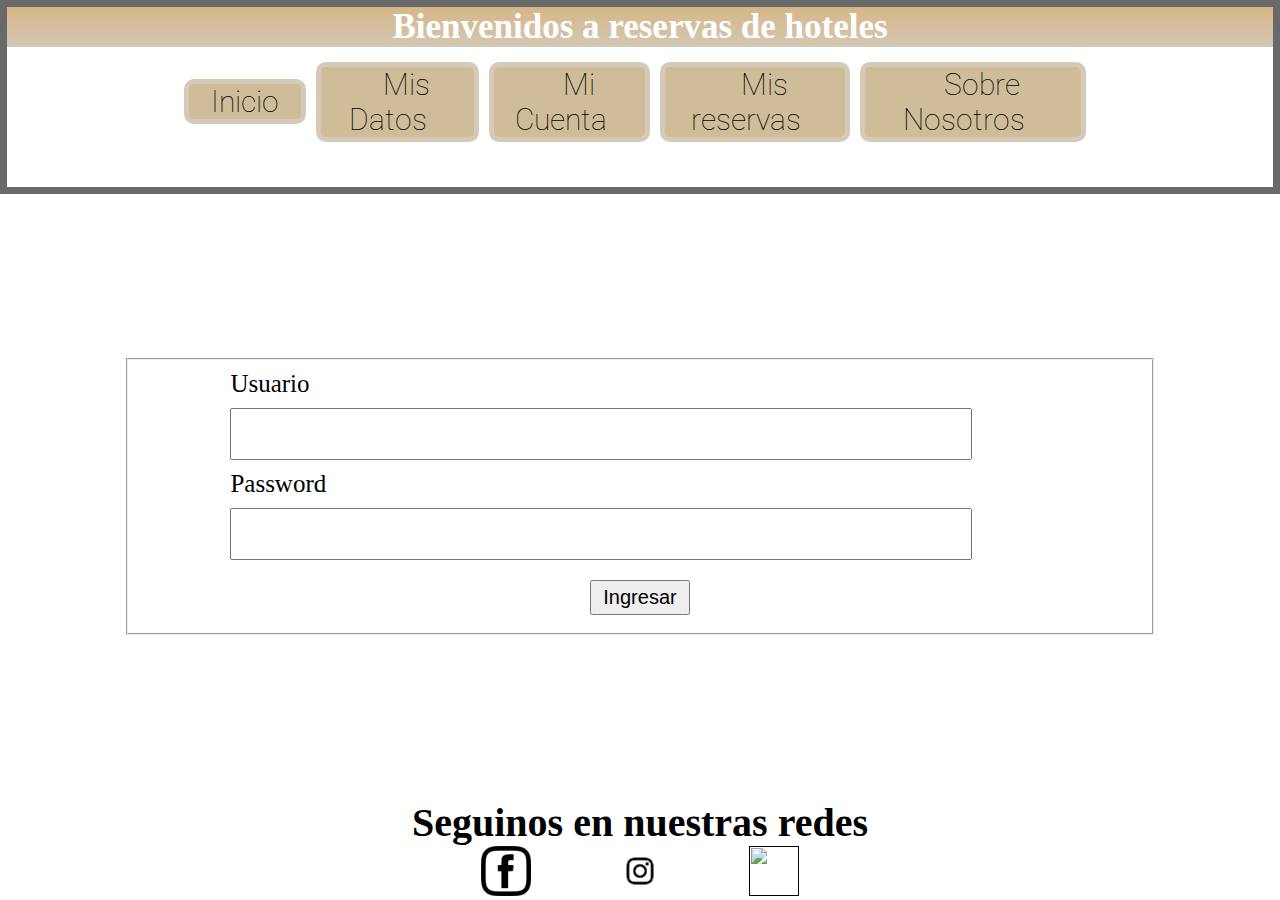
==== pages/micuenta.html @ 850cf3e6 "se agrega el proyecto" ====
<!DOCTYPE html>
<html>

<head>
	<meta charset="UTF-8">
	<meta http-equiv="X-UA-Compatible" content="IE=edge">
	<meta name="viewport" content="width=device-width, initial-scale=1.0">
	<title>Reservas de hoteles</title>
	<link rel="stylesheet" type="text/css" href="../styles/estilo.css">
	<link rel="preconnect" href="https://fonts.googleapis.com">
	<link rel="preconnect" href="https://fonts.gstatic.com" crossorigin>
	<link
		href="https://fonts.googleapis.com/css2?family=Roboto:ital,wght@0,100;0,300;0,400;0,500;0,700;0,900;1,100;1,300;1,400;1,500;1,700;1,900&display=swap"
		rel="stylesheet">
</head>

<body>

	<div class="contMiCuenta">
		<header>
			<div class="h1header"><h1 class="titulo">Bienvenidos a reservas de hoteles</h1></div>

			<nav>
				<ul>
					<li><a href="../index.html">Inicio</a></li>
					<li><a href="misdatos.html">Mis Datos</a></li>
					<li><a href="micuenta.html">Mi Cuenta</a></li>
					<li><a href="misreservas.html">Mis reservas</a></li>
					<li><a href="sobrenosotros.html">Sobre Nosotros</a></li>

				</ul>
			</nav>
		</header>

		<fieldset>
			<div class="usuario"><label>Usuario</label><input type="name" name="usuario"></div>
			<div class="password"><label>Password</label><input type="password" name="password"></div>
			<button>Ingresar</button>
		</fieldset>

		<footer>

			<h2><b>Seguinos en nuestras redes<br></h2>


			<div class="logosredes">
				<a href=""><img src="../images/logos/Facebook.png" width="50" height="50"></a>
				<a href=""><img src="../images/logos/Instagram.jpg" width="50" height="50"></a>
				<a href=""><img src="../images/logos/YouTube.png" width="50" height="50"></a>
			</div>


		</footer>
	</div>


</body>


</html>
---- styles/estilo.css ----
.titulo {

	color: white;
	text-align: center;
	font-size: 45px;
	background-image: linear-gradient(rgb(214, 182, 136), rgb(211, 200, 180));
	margin: 0px;
	font-family: georgia;
}

a {
	color: rgb(0, 0, 0);
	text-decoration: none;
}


a:hover {

	color: rgb(255, 255, 255);
}



nav {
	background-color: white;
	text-align: center;
	border: 5px solid
}

nav ul {

	list-style: none;
	display: inline-block;
	padding: 20px;
	margin-top: 10px;
	/*background-color: rgb(92, 92, 92);*/


}

nav ul li {

	float: left;
	border: rgb(215, 201, 183) 5px solid;
	background-color: rgb(207, 188, 152);
	margin-right: 10px;
	padding: 0 4px;
	border-radius: 10px;
	transition: 1s;

}

nav ul li:hover {

	transform: scale(1.3);

}

nav ul li a {
	font-family: 'Roboto', sans-serif;
	color: rgb(0, 0, 0);
	font-size: 30px;
	padding: 18px;
	font-weight: 100;
}

h2 {

	text-align: center;
	font-size: 40px;

}

button {

	font-size: 20px;

}

.logosredes {
	text-align: center;
}

.logosredes img {

	position: relative;
}

.logosredes a {
	margin: 0 40px;
}

.centerbody {
	text-align: center;
}

.tabla {
	display: inline-block;
	text-align: center;


}

.nuestra_pagina {
	text-align: center;
}

.destacados img {

	padding: 10px;
	transition: all .5s;
	filter: grayscale(100%);

}

.destacados img:hover {

	filter: grayscale(0);
	transform: scale(1.2);

}

* {
	margin: 0;
	padding: 0;
}

.contenedorGrid {
	display: grid;
	grid-template-areas:
		"header header"
		"nuestraPagina tabla"
		"hotelesDestacados hotelesDestacados"
		"footer footer";
	grid-template-columns: 1fr 1fr;
	grid-template-rows: 0.4fr 1fr 1fr 0.3fr;
	width: 100vw;
	height: 100vh;
}

header {
	grid-area: header;
	display: flex;
	flex-direction: column;
	align-items: center;
	justify-content: space-between;
	color: #FFF;
	border: 7px solid rgb(105, 105, 105);
}

.h1header {
	width: 100%;
	text-align: center;
	background-color: rgb(175, 67, 43);
}

.h1header h1 {
	font-size: 35px;
	font-family: georgia;
}

nav {
	width: 90%;
	height: 100%;
	display: flex;
	justify-content: center;
}

nav ul {
	list-style: none;
	width: 80%;
	height: 30%;
	display: flex;
	justify-content: space-between;
	align-items: center;

}

li a {
	color: #FFF;
	text-decoration: none;
	font-family: 'Roboto', sans-serif;
	font-size: 24px;
	font-weight: 100;

}

li a:hover {
	color: white;

}

.contNuestraPagina {
	padding: 0 5%;
	grid-area: nuestraPagina;
	display: flex;
	flex-direction: column;
	justify-content: center;
	align-items: center;
}

.tabla {
	grid-area: tabla;
	display: flex;
	justify-content: center;
	align-items: center;
	padding: 0 5%;
}

.hotelesDestacados {
	grid-area: hotelesDestacados;
	display: flex;
	flex-direction: column;
	justify-content: center;
	align-items: center;
	background-color: rgb(32, 32, 32);
	color: #FFF;
}

.destacados {
	display: flex;
	width: 100%;
	justify-content: space-evenly;
	align-self: center;
	margin-top: 20px;
}

footer {
	grid-area: footer;
	display: flex;
	width: 100%;
	flex-direction: column;
	justify-content: space-evenly;
	align-items: center;
}

/* INICIO ESTILOS MIS DATOS */

.contMisDatos {
	display: grid;
	width: 100vw;
	height: 100vh;
	grid-template-areas:
		"header"
		"datosPersonales"
		"footer";
	grid-template-columns: 1fr;
	grid-template-rows: 0.4fr 2fr 0.3fr;
}

.datosPersonales {
	grid-area: datosPersonales;
	width: 80%;
	justify-self: center;
}

.datosPersonales form fieldset {
	width: 100%;
}

/* FIN ESTILOS MIS DATOS */

/* INICIO ESTILOS MI CUENTA */

.contMiCuenta {
	display: grid;
	width: 100vw;
	height: 100vh;
	grid-template-areas:
		"header"
		"cuenta"
		"footer";
	grid-template-columns: 1fr;
	grid-template-rows: 0.4fr 2fr 0.3fr;
}

fieldset {
	align-self: center;
	justify-self: center;
	display: flex;
	flex-direction: column;
	width: 80%;
	height: 45%;
	align-items: center;
}

fieldset div {
	height: 100px;
	width: 80%;
	display: flex;
	flex-direction: column;
	justify-content: center;

}

fieldset div label {
	font-size: 25px;
	margin: 10px 0;
}

fieldset div input {
	height: 80%;
	width: 90%;
}

fieldset button {
	height: 35px;
	width: 100px;
	margin-top: 20px;
}


/* FIN ESTILOS MI CUENTA */

/* INICIO ESTILOS MIS RESERVAS */

.contMisReservas {
	display: grid;
	width: 100vw;
	height: 100vh;
	grid-template-areas:
		"header"
		"reservas"
		"footer";
	grid-template-columns: 1fr;
	grid-template-rows: 0.4fr 2fr 0.3fr;
}

.reservas {
	grid-area: reservas;
	width: 100%;
	height: 100%;
	display: flex;
	flex-direction: column;
	justify-content: space-evenly;
	align-items: center;
}

/* FIN ESTILOS MIS RESERVAS */

/* INICIO ESTILOS SOBRE NOSOTROS */

.contSobreNosotros {
	display: grid;
	width: 100vw;
	height: 100vh;
	grid-template-areas:
		"header"
		"sobreNosotros"
		"footer";
	grid-template-columns: 1fr;
	grid-template-rows: 0.4fr 2fr 0.3fr;
}

.sobreNosotros {
	grid-area: sobreNosotros;
	width: 100%;
	height: 100%;
	display: flex;
	flex-direction: column;
	justify-content: center;
	align-items: center;
}

input {

	transition: 2s;

}

input:invalid {

	border: 2px solid red;

}



/* FIN ESTILOS SOBRE NOSOTROS */
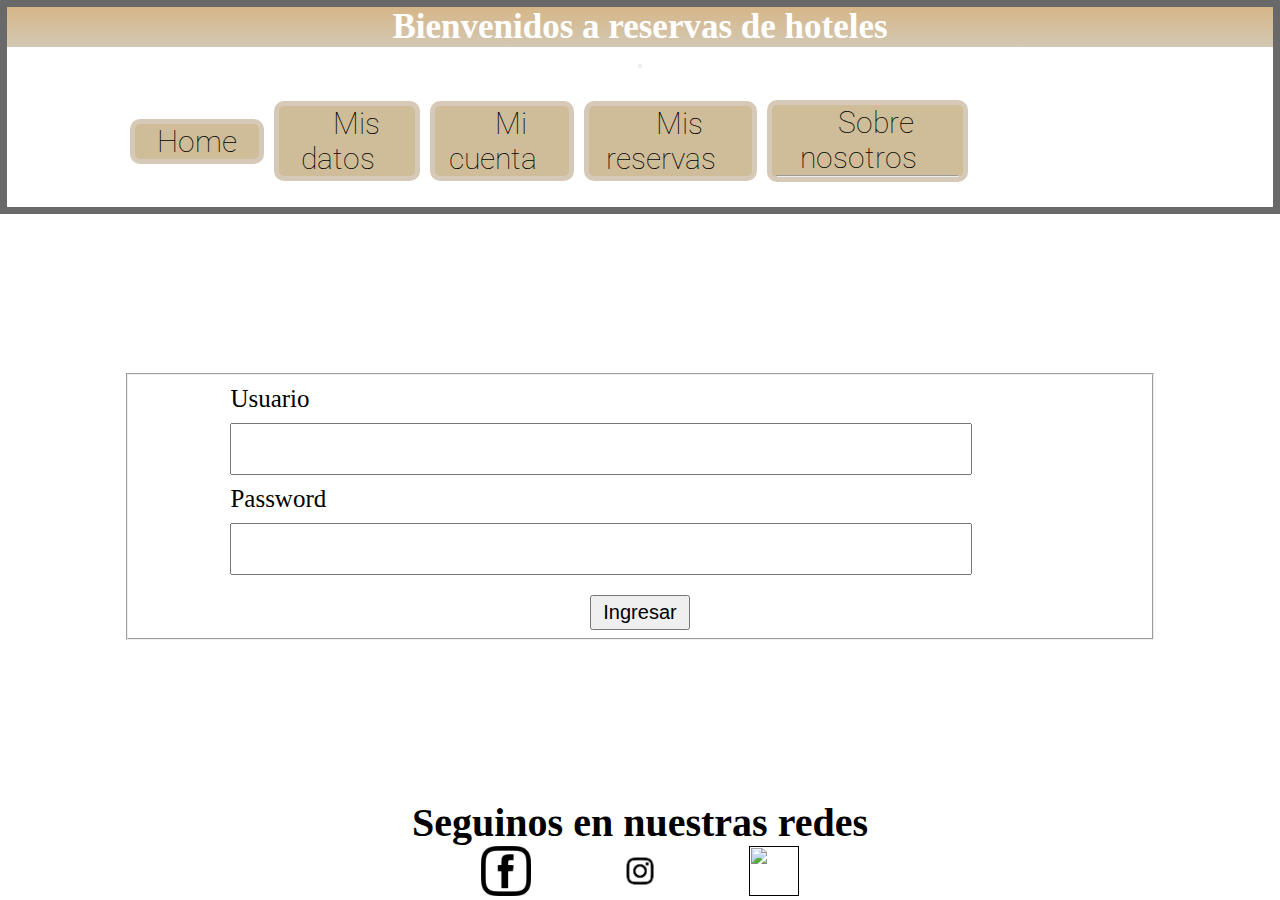
==== commit 0231c02e: "first commit" ====
--- a/pages/micuenta.html
+++ b/pages/micuenta.html
@@ -20,15 +20,35 @@
 		<header>
 			<div class="h1header"><h1 class="titulo">Bienvenidos a reservas de hoteles</h1></div>
 
-			<nav>
-				<ul>
-					<li><a href="../index.html">Inicio</a></li>
-					<li><a href="misdatos.html">Mis Datos</a></li>
-					<li><a href="micuenta.html">Mi Cuenta</a></li>
-					<li><a href="misreservas.html">Mis reservas</a></li>
-					<li><a href="sobrenosotros.html">Sobre Nosotros</a></li>
-
-				</ul>
+			<nav class="navbar navbar-expand-lg bg-light">
+				<div class="container">
+					<button class="navbar-toggler" type="button" data-bs-toggle="collapse"
+						data-bs-target="#navbarSupportedContent" aria-controls="navbarSupportedContent"
+						aria-expanded="false" aria-label="Toggle navigation">
+						<span class="navbar-toggler-icon"></span>
+					</button>
+					<div class="collapse navbar-collapse" id="navbarSupportedContent">
+						<ul class="navbar-nav me-auto mb-2 mb-lg-0">
+							<li class="nav-item">
+							<a href="../index.html" class="nav-link active" aria-current="page" href="#">Home</a>
+							</li>
+							
+							<li class="nav-item">
+								<a href="../pages/misdatos.html" class="nav-link" href="#">Mis datos</a>
+							</li>
+							<li class="nav-item">
+								<a href="../pages/micuenta.html" class="nav-link" href="#">Mi cuenta</a>
+							</li><li class="nav-item">
+								<a href="../pages/misreservas.html" class="nav-link" href="#">Mis reservas</a>
+							</li><li class="nav-item">
+								<a class="nav-link" href="../pages/sobrenosotros.html">Sobre nosotros</a>							
+							<hr class="dropdown-divider">
+							</li>
+						</ul>
+						</li>
+						</ul>
+					</div>
+				</div>
 			</nav>
 		</header>
 
@@ -53,7 +73,9 @@
 		</footer>
 	</div>
 
-
+	<script src="https://cdn.jsdelivr.net/npm/bootstrap@5.2.0-beta1/dist/js/bootstrap.bundle.min.js"
+	integrity="sha384-pprn3073KE6tl6bjs2QrFaJGz5/SUsLqktiwsUTF55Jfv3qYSDhgCecCxMW52nD2"
+	crossorigin="anonymous"></script>
 </body>
 
 
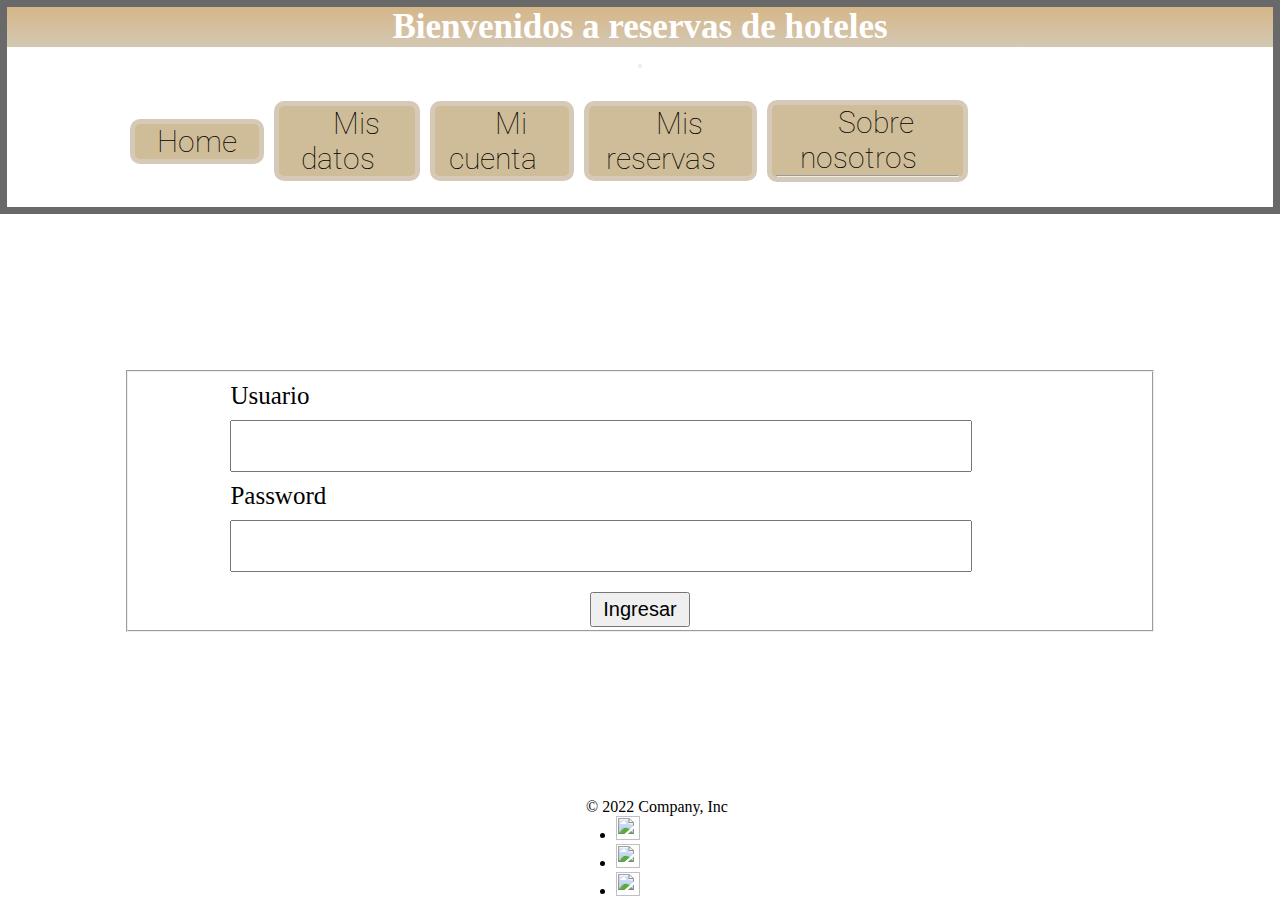
==== commit 92ce8d83: "se agrega al proyecto" ====
--- a/pages/micuenta.html
+++ b/pages/micuenta.html
@@ -58,19 +58,20 @@
 			<button>Ingresar</button>
 		</fieldset>
 
-		<footer>
-
-			<h2><b>Seguinos en nuestras redes<br></h2>
-
-
-			<div class="logosredes">
-				<a href=""><img src="../images/logos/Facebook.png" width="50" height="50"></a>
-				<a href=""><img src="../images/logos/Instagram.jpg" width="50" height="50"></a>
-				<a href=""><img src="../images/logos/YouTube.png" width="50" height="50"></a>
+		<footer class="d-flex flex-wrap justify-content-between align-items-center py-3 my-4 border-top">
+			<div class="col-md-4 d-flex align-items-center">
+			  <a href="/" class="mb-3 me-2 mb-md-0 text-muted text-decoration-none lh-1">
+				<svg class="bi" width="30" height="24"><use xlink:href="#bootstrap"></use></svg>
+			  </a>
+			  <span class="mb-3 mb-md-0 text-muted">© 2022 Company, Inc</span>
 			</div>
-
-
-		</footer>
+		
+			<ul class="nav col-md-4 justify-content-end list-unstyled d-flex">
+			  <li class="ms-3"><img src="../images/logos/facebook.png" width="24" height="24"><svg class="bi" width="24" height="24"><use xlink:href="#"></use></svg></a></li>
+			  <li class="ms-3"><img src="../images/logos/instagram.jpg" width="24" height="24"><svg class="bi" width="24" height="24"><use xlink:href="#"></use></svg></a></li>
+			  <li class="ms-3"><img src="../images/logos/youtube.png" width="24" height="24"><svg class="bi" width="24" height="24"><use xlink:href="#"></use></svg></a></li>
+			</ul>
+		  </footer>
 	</div>
 
 	<script src="https://cdn.jsdelivr.net/npm/bootstrap@5.2.0-beta1/dist/js/bootstrap.bundle.min.js"
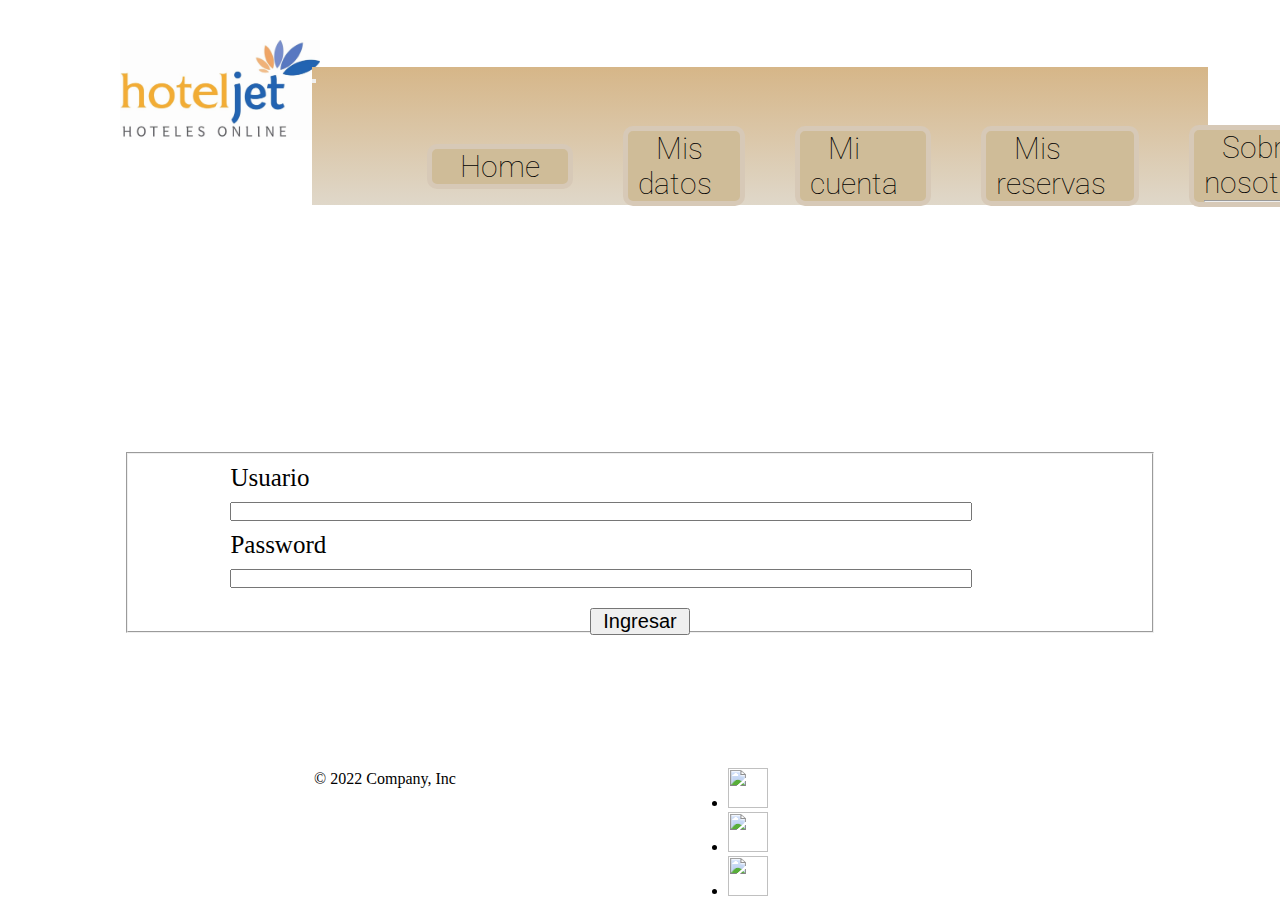
==== commit e24ef84d: "main" ====
--- a/pages/micuenta.html
+++ b/pages/micuenta.html
@@ -12,13 +12,17 @@
 	<link
 		href="https://fonts.googleapis.com/css2?family=Roboto:ital,wght@0,100;0,300;0,400;0,500;0,700;0,900;1,100;1,300;1,400;1,500;1,700;1,900&display=swap"
 		rel="stylesheet">
+	<link href="https://cdn.jsdelivr.net/npm/bootstrap@5.2.0-beta1/dist/css/bootstrap.min.css" rel="stylesheet"
+		integrity="sha384-0evHe/X+R7YkIZDRvuzKMRqM+OrBnVFBL6DOitfPri4tjfHxaWutUpFmBp4vmVor" crossorigin="anonymous">
 </head>
 
 <body>
 
 	<div class="contMiCuenta">
 		<header>
-			<div class="h1header"><h1 class="titulo">Bienvenidos a reservas de hoteles</h1></div>
+			<div class="h1header">
+				<img src="../images/logos/logo.jpg" width="200" height="100">
+			</div>
 
 			<nav class="navbar navbar-expand-lg bg-light">
 				<div class="container">
@@ -30,19 +34,21 @@
 					<div class="collapse navbar-collapse" id="navbarSupportedContent">
 						<ul class="navbar-nav me-auto mb-2 mb-lg-0">
 							<li class="nav-item">
-							<a href="../index.html" class="nav-link active" aria-current="page" href="#">Home</a>
+								<a href="../index.html" class="nav-link active" aria-current="page" href="#">Home</a>
 							</li>
-							
+
 							<li class="nav-item">
 								<a href="../pages/misdatos.html" class="nav-link" href="#">Mis datos</a>
 							</li>
 							<li class="nav-item">
 								<a href="../pages/micuenta.html" class="nav-link" href="#">Mi cuenta</a>
-							</li><li class="nav-item">
+							</li>
+							<li class="nav-item">
 								<a href="../pages/misreservas.html" class="nav-link" href="#">Mis reservas</a>
-							</li><li class="nav-item">
-								<a class="nav-link" href="../pages/sobrenosotros.html">Sobre nosotros</a>							
-							<hr class="dropdown-divider">
+							</li>
+							<li class="nav-item">
+								<a class="nav-link" href="../pages/sobrenosotros.html">Sobre nosotros</a>
+								<hr class="dropdown-divider">
 							</li>
 						</ul>
 						</li>
@@ -60,23 +66,34 @@
 
 		<footer class="d-flex flex-wrap justify-content-between align-items-center py-3 my-4 border-top">
 			<div class="col-md-4 d-flex align-items-center">
-			  <a href="/" class="mb-3 me-2 mb-md-0 text-muted text-decoration-none lh-1">
-				<svg class="bi" width="30" height="24"><use xlink:href="#bootstrap"></use></svg>
-			  </a>
-			  <span class="mb-3 mb-md-0 text-muted">© 2022 Company, Inc</span>
+				<a href="/" class="mb-3 me-2 mb-md-0 text-muted text-decoration-none lh-1">
+					<svg class="bi" width="30" height="24">
+						<use xlink:href="#bootstrap"></use>
+					</svg>
+				</a>
+				<span class="mb-3 mb-md-0 text-muted">© 2022 Company, Inc</span>
 			</div>
-		
+
 			<ul class="nav col-md-4 justify-content-end list-unstyled d-flex">
-			  <li class="ms-3"><img src="../images/logos/facebook.png" width="24" height="24"><svg class="bi" width="24" height="24"><use xlink:href="#"></use></svg></a></li>
-			  <li class="ms-3"><img src="../images/logos/instagram.jpg" width="24" height="24"><svg class="bi" width="24" height="24"><use xlink:href="#"></use></svg></a></li>
-			  <li class="ms-3"><img src="../images/logos/youtube.png" width="24" height="24"><svg class="bi" width="24" height="24"><use xlink:href="#"></use></svg></a></li>
+				<li class="ms-3"><img src="../images/logos/facebook.png" width="40" height="40"><svg class="bi"
+						width="40" height="40">
+						<use xlink:href="#"></use>
+					</svg></a></li>
+				<li class="ms-3"><img src="../images/logos/instagram.png" width="40" height="40"><svg class="bi"
+						width="40" height="40">
+						<use xlink:href="#"></use>
+					</svg></a></li>
+				<li class="ms-3"><img src="../images/logos/youtube.png" width="40" height="40"><svg class="bi"
+						width="40" height="40">
+						<use xlink:href="#"></use>
+					</svg></a></li>
 			</ul>
-		  </footer>
+		</footer>
 	</div>
 
 	<script src="https://cdn.jsdelivr.net/npm/bootstrap@5.2.0-beta1/dist/js/bootstrap.bundle.min.js"
-	integrity="sha384-pprn3073KE6tl6bjs2QrFaJGz5/SUsLqktiwsUTF55Jfv3qYSDhgCecCxMW52nD2"
-	crossorigin="anonymous"></script>
+		integrity="sha384-pprn3073KE6tl6bjs2QrFaJGz5/SUsLqktiwsUTF55Jfv3qYSDhgCecCxMW52nD2"
+		crossorigin="anonymous"></script>
 </body>
 
 
--- a/styles/estilo.css
+++ b/styles/estilo.css
@@ -2,8 +2,7 @@
 
 	color: white;
 	text-align: center;
-	font-size: 45px;
-	background-image: linear-gradient(rgb(214, 182, 136), rgb(211, 200, 180));
+	font-size: 45px;	
 	margin: 0px;
 	font-family: georgia;
 }
@@ -19,20 +18,13 @@
 	color: rgb(255, 255, 255);
 }
 
-
-
-nav {
-	background-color: white;
-	text-align: center;
-	border: 5px solid
-}
-
 nav ul {
 
 	list-style: none;
 	display: inline-block;
-	padding: 20px;
-	margin-top: 10px;
+	padding: 40px;
+	margin: 25px;
+	margin-top: 0px;
 	/*background-color: rgb(92, 92, 92);*/
 
 
@@ -40,14 +32,13 @@
 
 nav ul li {
 
-	float: left;
+	float: center;
 	border: rgb(215, 201, 183) 5px solid;
 	background-color: rgb(207, 188, 152);
-	margin-right: 10px;
-	padding: 0 4px;
+	margin-left: 50px;
+	padding: 0 10px;
 	border-radius: 10px;
-	transition: 1s;
-
+	transition: .5s;
 }
 
 nav ul li:hover {
@@ -61,13 +52,19 @@
 	color: rgb(0, 0, 0);
 	font-size: 30px;
 	padding: 18px;
-	font-weight: 100;
 }
 
 h2 {
 
 	text-align: center;
 	font-size: 40px;
+
+}
+
+p {
+
+	background-color: grey;
+	margin-bottom: 40px;
 
 }
 
@@ -144,26 +141,40 @@
 	flex-direction: column;
 	align-items: center;
 	justify-content: space-between;
-	color: #FFF;
-	border: 7px solid rgb(105, 105, 105);
 }
 
 .h1header {
 	width: 100%;
 	text-align: center;
-	background-color: rgb(175, 67, 43);
+	/*background-image: linear-gradient(rgb(214, 182, 136), rgb(211, 200, 180));*/
+}
+
+.h1header img{
+
+	display: flex;
+	flex-direction: center;
+	margin-left: 120px;
+	margin-top: 40px;
+	
 }
 
 .h1header h1 {
 	font-size: 35px;
 	font-family: georgia;
+	color: black;
+	position: relative;
+	top: 70px;
+	font-family:'Lucida Sans', 'Lucida Sans Regular', 'Lucida Grande', 'Lucida Sans Unicode', Geneva, Verdana, sans-serif;
 }
 
 nav {
-	width: 90%;
-	height: 100%;
-	display: flex;
-	justify-content: center;
+	width: 70%;
+	height: 40%;
+	position: relative;
+	bottom: 140px;
+	left: 120px;
+	background-image: linear-gradient(rgb(214, 182, 136), rgba(211, 200, 180, 0.719));
+	
 }
 
 nav ul {
@@ -172,7 +183,7 @@
 	height: 30%;
 	display: flex;
 	justify-content: space-between;
-	align-items: center;
+	align-items: center
 
 }
 
@@ -215,6 +226,7 @@
 	align-items: center;
 	background-color: rgb(32, 32, 32);
 	color: #FFF;
+	margin-bottom: 100px;
 }
 
 .destacados {
@@ -222,16 +234,24 @@
 	width: 100%;
 	justify-content: space-evenly;
 	align-self: center;
-	margin-top: 20px;
+	margin-top: 40px;
 }
 
 footer {
 	grid-area: footer;
 	display: flex;
-	width: 100%;
+	width: 120%;
 	flex-direction: column;
 	justify-content: space-evenly;
 	align-items: center;
+}
+
+span{
+	
+	position: relative;
+	right: 400px;
+	top: 20px;
+
 }
 
 /* INICIO ESTILOS MIS DATOS */
@@ -376,4 +396,28 @@
 
 
 
-/* FIN ESTILOS SOBRE NOSOTROS */+/* FIN ESTILOS SOBRE NOSOTROS */
+
+/*MEDIA QUERY*/
+
+@media only screen and (max-width:768px) {
+    .contenedorGrid {
+        grid-template-areas:
+            "header"
+            "nuestraPagina"
+            "tabla"
+            "hotelesDestacados"
+            "footer";
+        grid-template-columns: 1fr;
+        grid-template-rows: 0.2fr 1fr 0.5fr 0.5fr 0.2fr;
+    }
+	
+	footer{
+        width: 120%;
+        padding: 0%;
+        min-height: 200px;
+    }
+
+	
+
+}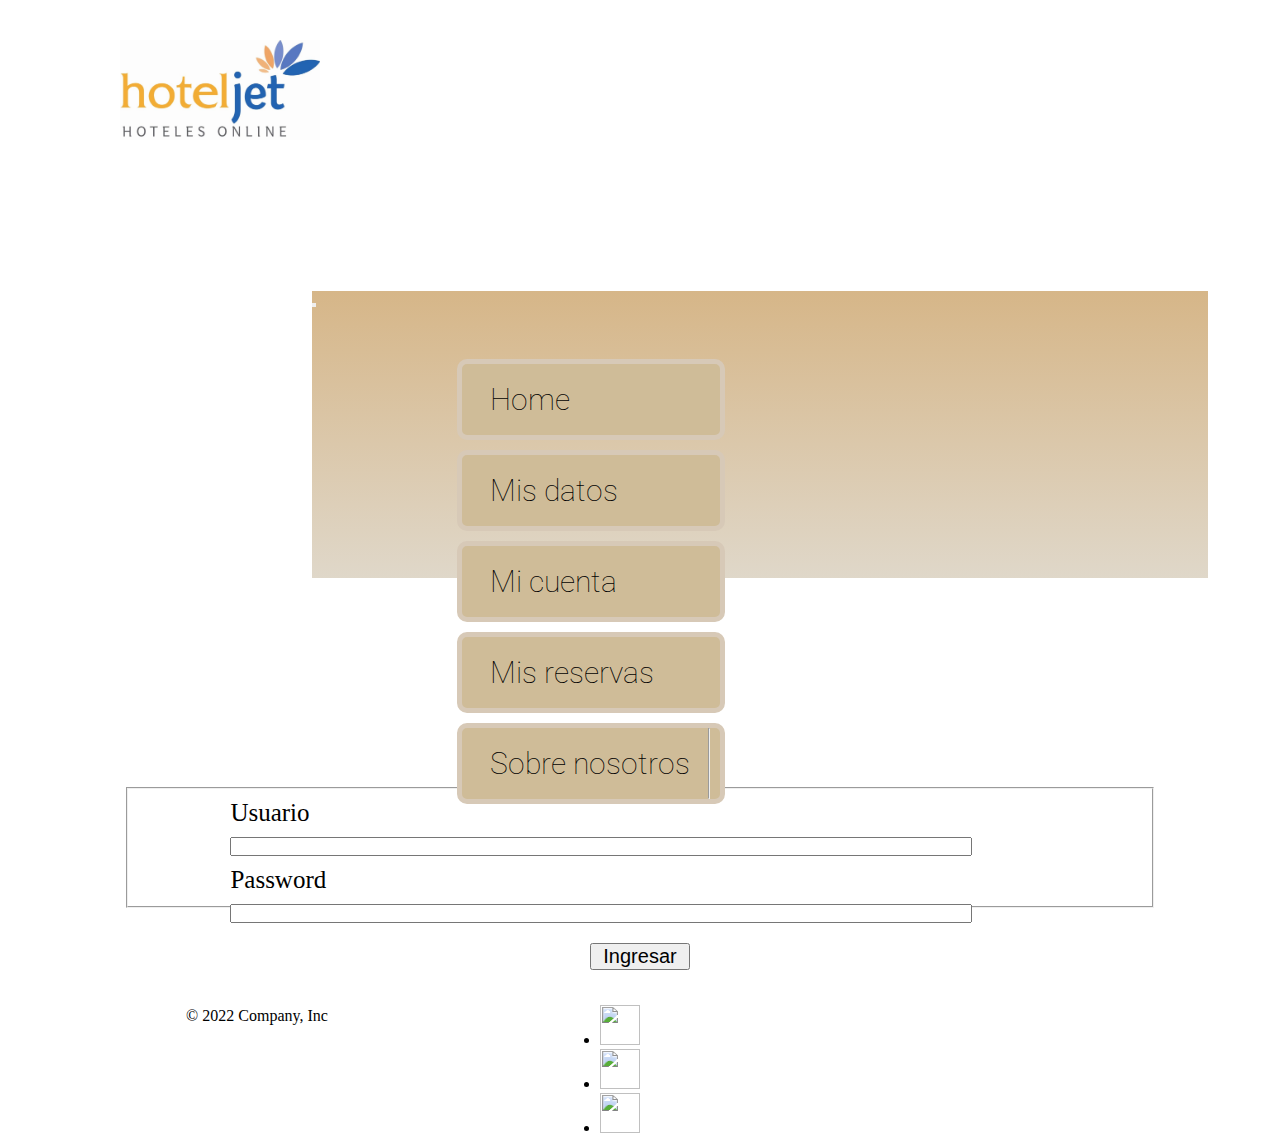
==== commit 98959759: "se agregan archivos" ====
--- a/pages/micuenta.html
+++ b/pages/micuenta.html
@@ -21,7 +21,7 @@
 	<div class="contMiCuenta">
 		<header>
 			<div class="h1header">
-				<img src="../images/logos/logo.jpg" width="200" height="100">
+				<img src="../images/logos/logo.jpg" alt="" width="200" height="100">
 			</div>
 
 			<nav class="navbar navbar-expand-lg bg-light">
@@ -75,15 +75,15 @@
 			</div>
 
 			<ul class="nav col-md-4 justify-content-end list-unstyled d-flex">
-				<li class="ms-3"><img src="../images/logos/facebook.png" width="40" height="40"><svg class="bi"
+				<li class="ms-3"><img src="../images/logos/facebook.png" alt="" width="40" height="40"><svg class="bi"
 						width="40" height="40">
 						<use xlink:href="#"></use>
 					</svg></a></li>
-				<li class="ms-3"><img src="../images/logos/instagram.png" width="40" height="40"><svg class="bi"
+				<li class="ms-3"><img src="../images/logos/instagram.png" alt="" width="40" height="40"><svg class="bi"
 						width="40" height="40">
 						<use xlink:href="#"></use>
 					</svg></a></li>
-				<li class="ms-3"><img src="../images/logos/youtube.png" width="40" height="40"><svg class="bi"
+				<li class="ms-3"><img src="../images/logos/youtube.png" alt="" width="40" height="40"><svg class="bi"
 						width="40" height="40">
 						<use xlink:href="#"></use>
 					</svg></a></li>
--- a/styles/estilo.css
+++ b/styles/estilo.css
@@ -1,423 +1,391 @@
+/* line 4, ../../../../../Desktop/Desarrollo Web/scss/_colores.scss */
 .titulo {
-
-	color: white;
-	text-align: center;
-	font-size: 45px;	
-	margin: 0px;
-	font-family: georgia;
-}
-
+  color: white; }
+
+/* line 10, ../../../../../Desktop/Desarrollo Web/scss/_colores.scss */
 a {
-	color: rgb(0, 0, 0);
-	text-decoration: none;
-}
-
-
+  color: black; }
+
+/* line 17, ../../../../../Desktop/Desarrollo Web/scss/_colores.scss */
 a:hover {
-
-	color: rgb(255, 255, 255);
-}
-
+  color: white; }
+
+/* line 23, ../../../../../Desktop/Desarrollo Web/scss/_colores.scss */
+nav ul li a {
+  color: black; }
+
+/* line 27, ../../../../../Desktop/Desarrollo Web/scss/_colores.scss */
+p {
+  background-color: grey; }
+
+/* line 33, ../../../../../Desktop/Desarrollo Web/scss/_colores.scss */
+.h1header h1 {
+  color: black; }
+
+/* line 39, ../../../../../Desktop/Desarrollo Web/scss/_colores.scss */
+nav {
+  background-image: linear-gradient(#d6b688, rgba(211, 200, 180, 0.719)); }
+
+/* line 47, ../../../../../Desktop/Desarrollo Web/scss/_colores.scss */
+li a {
+  color: white; }
+  /* line 50, ../../../../../Desktop/Desarrollo Web/scss/_colores.scss */
+  li a:hover {
+    color: white; }
+
+/* line 61, ../../../../../Desktop/Desarrollo Web/scss/_colores.scss */
+.hotelesDestacados {
+  background-color: #202020;
+  color: white; }
+
+/* line 68, ../../../../../Desktop/Desarrollo Web/scss/_colores.scss */
+input:invalid {
+  border: 2px solid red; }
+
+/* line 1, ../../../../../Desktop/Desarrollo Web/scss/_estructura.scss */
+* {
+  margin: 0;
+  padding: 0; }
+
+/* line 7, ../../../../../Desktop/Desarrollo Web/scss/_estructura.scss */
+.titulo {
+  text-align: center;
+  font-size: 45px;
+  margin: 0px;
+  font-family: georgia; }
+
+/* line 14, ../../../../../Desktop/Desarrollo Web/scss/_estructura.scss */
+a {
+  text-decoration: none; }
+
+/* line 20, ../../../../../Desktop/Desarrollo Web/scss/_estructura.scss */
 nav ul {
-
-	list-style: none;
-	display: inline-block;
-	padding: 40px;
-	margin: 25px;
-	margin-top: 0px;
-	/*background-color: rgb(92, 92, 92);*/
-
-
-}
-
+  list-style: none;
+  display: inline-block;
+  padding: 40px;
+  margin: 25px;
+  margin-top: 0px;
+  /*background-color: rgb(92, 92, 92);*/ }
+  /* line 29, ../../../../../Desktop/Desarrollo Web/scss/_estructura.scss */
+  nav ul li {
+    float: center;
+    border: #d7c9b7 5px solid;
+    background-color: #cfbc98;
+    margin-left: 80px;
+    padding: 0 10px;
+    border-radius: 10px;
+    margin-top: 10px; }
+  /* line 41, ../../../../../Desktop/Desarrollo Web/scss/_estructura.scss */
+  nav ul a {
+    font-family: 'Roboto', sans-serif;
+    font-size: 30px;
+    padding: 18px; }
+
+/* line 54, ../../../../../Desktop/Desarrollo Web/scss/_estructura.scss */
+h2 {
+  text-align: center;
+  font-size: 40px; }
+
+/* line 61, ../../../../../Desktop/Desarrollo Web/scss/_estructura.scss */
+p {
+  margin-bottom: 40px; }
+
+/* line 67, ../../../../../Desktop/Desarrollo Web/scss/_estructura.scss */
+button {
+  font-size: 20px; }
+
+/* line 73, ../../../../../Desktop/Desarrollo Web/scss/_estructura.scss */
+.logosredes {
+  text-align: center; }
+
+/* line 77, ../../../../../Desktop/Desarrollo Web/scss/_estructura.scss */
+.logosredes img {
+  position: relative; }
+
+/* line 82, ../../../../../Desktop/Desarrollo Web/scss/_estructura.scss */
+.logosredes a {
+  margin: 0 40px; }
+
+/* line 86, ../../../../../Desktop/Desarrollo Web/scss/_estructura.scss */
+.centerbody {
+  text-align: center; }
+
+/* line 90, ../../../../../Desktop/Desarrollo Web/scss/_estructura.scss */
+.tabla {
+  display: inline-block;
+  text-align: center; }
+
+/* line 95, ../../../../../Desktop/Desarrollo Web/scss/_estructura.scss */
+.nuestra_pagina {
+  text-align: center; }
+
+/* line 99, ../../../../../Desktop/Desarrollo Web/scss/_estructura.scss */
+.destacados img {
+  padding: 10px; }
+
+/* line 105, ../../../../../Desktop/Desarrollo Web/scss/_estructura.scss */
+.contenedorGrid {
+  display: grid;
+  grid-template-areas: "header header"+ "nuestraPagina tabla"+ "hotelesDestacados hotelesDestacados"+ "footer footer";
+  grid-template-columns: 1fr 1fr;
+  grid-template-rows: 0.4fr 1fr 1fr 0.3fr;
+  width: 100vw;
+  height: 100vh; }
+
+/* line 118, ../../../../../Desktop/Desarrollo Web/scss/_estructura.scss */
+header {
+  grid-area: header;
+  display: flex;
+  flex-direction: column;
+  align-items: center;
+  justify-content: space-between; }
+
+/* line 127, ../../../../../Desktop/Desarrollo Web/scss/_estructura.scss */
+.h1header {
+  width: 100%;
+  text-align: center;
+  /*background-image: linear-gradient(rgb(214, 182, 136), rgb(211, 200, 180));*/ }
+
+/* line 133, ../../../../../Desktop/Desarrollo Web/scss/_estructura.scss */
+.h1header img {
+  display: flex;
+  flex-direction: center;
+  margin-left: 120px;
+  margin-top: 40px; }
+
+/* line 142, ../../../../../Desktop/Desarrollo Web/scss/_estructura.scss */
+.h1header h1 {
+  font-size: 35px;
+  font-family: georgia;
+  position: relative;
+  top: 70px;
+  font-family: 'Lucida Sans', 'Lucida Sans Regular', 'Lucida Grande', 'Lucida Sans Unicode', Geneva, Verdana, sans-serif; }
+
+/* line 150, ../../../../../Desktop/Desarrollo Web/scss/_estructura.scss */
+nav {
+  width: 70%;
+  height: 40%;
+  position: relative;
+  bottom: 140px;
+  left: 120px; }
+  /* line 157, ../../../../../Desktop/Desarrollo Web/scss/_estructura.scss */
+  nav li {
+    list-style: none;
+    height: 30%;
+    display: flex;
+    justify-content: space-between; }
+  /* line 166, ../../../../../Desktop/Desarrollo Web/scss/_estructura.scss */
+  nav a {
+    text-decoration: none;
+    font-family: 'Roboto', sans-serif;
+    font-size: 24px;
+    font-weight: 100; }
+
+/* line 178, ../../../../../Desktop/Desarrollo Web/scss/_estructura.scss */
+.contNuestraPagina {
+  padding: 0 5%;
+  grid-area: nuestraPagina;
+  display: flex;
+  flex-direction: column;
+  justify-content: center;
+  align-items: center; }
+
+/* line 187, ../../../../../Desktop/Desarrollo Web/scss/_estructura.scss */
+.tabla {
+  grid-area: tabla;
+  display: flex;
+  justify-content: center;
+  align-items: center;
+  padding: 0 5%; }
+
+/* line 195, ../../../../../Desktop/Desarrollo Web/scss/_estructura.scss */
+.hotelesDestacados {
+  grid-area: hotelesDestacados;
+  display: flex;
+  flex-direction: column;
+  justify-content: center;
+  align-items: center;
+  margin-bottom: 100px; }
+
+/* line 204, ../../../../../Desktop/Desarrollo Web/scss/_estructura.scss */
+.destacados {
+  display: flex;
+  width: 100%;
+  justify-content: space-evenly;
+  align-self: center;
+  margin-top: 40px; }
+
+/* line 212, ../../../../../Desktop/Desarrollo Web/scss/_estructura.scss */
+footer {
+  grid-area: footer;
+  display: flex;
+  width: 100%;
+  flex-direction: column;
+  justify-content: space-evenly;
+  align-items: center; }
+
+/* line 221, ../../../../../Desktop/Desarrollo Web/scss/_estructura.scss */
+span {
+  position: relative;
+  right: 400px;
+  top: 20px; }
+
+/* line 229, ../../../../../Desktop/Desarrollo Web/scss/_estructura.scss */
+.contMisDatos {
+  display: grid;
+  width: 100vw;
+  height: 100vh;
+  grid-template-areas: "header"+ "datosPersonales"+ "footer";
+  grid-template-columns: 1fr;
+  grid-template-rows: 0.4fr 2fr 0.3fr; }
+
+/* line 241, ../../../../../Desktop/Desarrollo Web/scss/_estructura.scss */
+.datosPersonales {
+  grid-area: datosPersonales;
+  width: 80%;
+  justify-self: center; }
+
+/* line 247, ../../../../../Desktop/Desarrollo Web/scss/_estructura.scss */
+.datosPersonales form fieldset {
+  width: 100%; }
+
+/* line 251, ../../../../../Desktop/Desarrollo Web/scss/_estructura.scss */
+.contMiCuenta {
+  display: grid;
+  width: 100vw;
+  height: 100vh;
+  grid-template-areas: "header"+ "cuenta"+ "footer";
+  grid-template-columns: 1fr;
+  grid-template-rows: 0.4fr 2fr 0.3fr; }
+
+/* line 263, ../../../../../Desktop/Desarrollo Web/scss/_estructura.scss */
+fieldset {
+  align-self: center;
+  justify-self: center;
+  display: flex;
+  flex-direction: column;
+  width: 80%;
+  height: 45%;
+  align-items: center; }
+
+/* line 273, ../../../../../Desktop/Desarrollo Web/scss/_estructura.scss */
+fieldset div {
+  height: 100px;
+  width: 80%;
+  display: flex;
+  flex-direction: column;
+  justify-content: center; }
+
+/* line 282, ../../../../../Desktop/Desarrollo Web/scss/_estructura.scss */
+fieldset div label {
+  font-size: 25px;
+  margin: 10px 0; }
+
+/* line 287, ../../../../../Desktop/Desarrollo Web/scss/_estructura.scss */
+fieldset div input {
+  height: 80%;
+  width: 90%; }
+
+/* line 292, ../../../../../Desktop/Desarrollo Web/scss/_estructura.scss */
+fieldset button {
+  height: 35px;
+  width: 100px;
+  margin-top: 20px; }
+
+/* line 298, ../../../../../Desktop/Desarrollo Web/scss/_estructura.scss */
+.contMisReservas {
+  display: grid;
+  width: 100vw;
+  height: 100vh;
+  grid-template-areas: "header"+ "reservas"+ "footer";
+  grid-template-columns: 1fr;
+  grid-template-rows: 0.4fr 2fr 0.3fr; }
+
+/* line 310, ../../../../../Desktop/Desarrollo Web/scss/_estructura.scss */
+.reservas {
+  grid-area: reservas;
+  width: 100%;
+  height: 100%;
+  display: flex;
+  flex-direction: column;
+  justify-content: space-evenly;
+  align-items: center; }
+
+/* line 320, ../../../../../Desktop/Desarrollo Web/scss/_estructura.scss */
+.contSobreNosotros {
+  display: grid;
+  width: 100vw;
+  height: 100vh;
+  grid-template-areas: "header"+ "sobreNosotros"+ "footer";
+  grid-template-columns: 1fr;
+  grid-template-rows: 0.4fr 2fr 0.3fr; }
+
+/* line 332, ../../../../../Desktop/Desarrollo Web/scss/_estructura.scss */
+.sobreNosotros {
+  grid-area: sobreNosotros;
+  width: 100%;
+  height: 100%;
+  display: flex;
+  flex-direction: column;
+  justify-content: center;
+  align-items: center; }
+
+@media only screen and (max-width: 768px) {
+  /* line 2, ../../../../../Desktop/Desarrollo Web/scss/_responsive.scss */
+  .contenedorGrid {
+    grid-template-areas: "header"+ "nuestraPagina"+ "tabla"+ "hotelesDestacados"+ "footer";
+    grid-template-columns: 1fr;
+    grid-template-rows: 0.2fr 1fr 0.5fr 0.5fr 0.2fr; }
+  /* line 13, ../../../../../Desktop/Desarrollo Web/scss/_responsive.scss */
+  nav {
+    display: flex;
+    flex-wrap: wrap;
+    margin-right: 100%;
+    width: auto; }
+  /* line 21, ../../../../../Desktop/Desarrollo Web/scss/_responsive.scss */
+  nav li {
+    display: flex;
+    margin-left: 40px; }
+  /* line 28, ../../../../../Desktop/Desarrollo Web/scss/_responsive.scss */
+  footer {
+    width: 120%;
+    padding: 0%;
+    min-height: 200px; } }
+
+/* line 5, ../../../../../Desktop/Desarrollo Web/scss/_animaciones.scss */
 nav ul li {
-
-	float: center;
-	border: rgb(215, 201, 183) 5px solid;
-	background-color: rgb(207, 188, 152);
-	margin-left: 50px;
-	padding: 0 10px;
-	border-radius: 10px;
-	transition: .5s;
-}
-
-nav ul li:hover {
-
-	transform: scale(1.3);
-
-}
-
-nav ul li a {
-	font-family: 'Roboto', sans-serif;
-	color: rgb(0, 0, 0);
-	font-size: 30px;
-	padding: 18px;
-}
-
-h2 {
-
-	text-align: center;
-	font-size: 40px;
-
-}
-
-p {
-
-	background-color: grey;
-	margin-bottom: 40px;
-
-}
-
-button {
-
-	font-size: 20px;
-
-}
-
-.logosredes {
-	text-align: center;
-}
-
-.logosredes img {
-
-	position: relative;
-}
-
-.logosredes a {
-	margin: 0 40px;
-}
-
-.centerbody {
-	text-align: center;
-}
-
-.tabla {
-	display: inline-block;
-	text-align: center;
-
-
-}
-
-.nuestra_pagina {
-	text-align: center;
-}
-
+  transition: .5s; }
+  /* line 9, ../../../../../Desktop/Desarrollo Web/scss/_animaciones.scss */
+  nav ul li:hover {
+    transform: scale(1.3); }
+
+/* line 22, ../../../../../Desktop/Desarrollo Web/scss/_animaciones.scss */
 .destacados img {
-
-	padding: 10px;
-	transition: all .5s;
-	filter: grayscale(100%);
-
-}
-
+  transition: all .5s;
+  filter: grayscale(100%); }
+
+/* line 29, ../../../../../Desktop/Desarrollo Web/scss/_animaciones.scss */
 .destacados img:hover {
-
-	filter: grayscale(0);
-	transform: scale(1.2);
-
-}
-
-* {
-	margin: 0;
-	padding: 0;
-}
-
-.contenedorGrid {
-	display: grid;
-	grid-template-areas:
-		"header header"
-		"nuestraPagina tabla"
-		"hotelesDestacados hotelesDestacados"
-		"footer footer";
-	grid-template-columns: 1fr 1fr;
-	grid-template-rows: 0.4fr 1fr 1fr 0.3fr;
-	width: 100vw;
-	height: 100vh;
-}
-
-header {
-	grid-area: header;
-	display: flex;
-	flex-direction: column;
-	align-items: center;
-	justify-content: space-between;
-}
-
-.h1header {
-	width: 100%;
-	text-align: center;
-	/*background-image: linear-gradient(rgb(214, 182, 136), rgb(211, 200, 180));*/
-}
-
-.h1header img{
-
-	display: flex;
-	flex-direction: center;
-	margin-left: 120px;
-	margin-top: 40px;
-	
-}
-
-.h1header h1 {
-	font-size: 35px;
-	font-family: georgia;
-	color: black;
-	position: relative;
-	top: 70px;
-	font-family:'Lucida Sans', 'Lucida Sans Regular', 'Lucida Grande', 'Lucida Sans Unicode', Geneva, Verdana, sans-serif;
-}
-
-nav {
-	width: 70%;
-	height: 40%;
-	position: relative;
-	bottom: 140px;
-	left: 120px;
-	background-image: linear-gradient(rgb(214, 182, 136), rgba(211, 200, 180, 0.719));
-	
-}
-
-nav ul {
-	list-style: none;
-	width: 80%;
-	height: 30%;
-	display: flex;
-	justify-content: space-between;
-	align-items: center
-
-}
-
-li a {
-	color: #FFF;
-	text-decoration: none;
-	font-family: 'Roboto', sans-serif;
-	font-size: 24px;
-	font-weight: 100;
-
-}
-
-li a:hover {
-	color: white;
-
-}
-
-.contNuestraPagina {
-	padding: 0 5%;
-	grid-area: nuestraPagina;
-	display: flex;
-	flex-direction: column;
-	justify-content: center;
-	align-items: center;
-}
-
-.tabla {
-	grid-area: tabla;
-	display: flex;
-	justify-content: center;
-	align-items: center;
-	padding: 0 5%;
-}
-
-.hotelesDestacados {
-	grid-area: hotelesDestacados;
-	display: flex;
-	flex-direction: column;
-	justify-content: center;
-	align-items: center;
-	background-color: rgb(32, 32, 32);
-	color: #FFF;
-	margin-bottom: 100px;
-}
-
-.destacados {
-	display: flex;
-	width: 100%;
-	justify-content: space-evenly;
-	align-self: center;
-	margin-top: 40px;
-}
-
-footer {
-	grid-area: footer;
-	display: flex;
-	width: 120%;
-	flex-direction: column;
-	justify-content: space-evenly;
-	align-items: center;
-}
-
-span{
-	
-	position: relative;
-	right: 400px;
-	top: 20px;
-
-}
-
-/* INICIO ESTILOS MIS DATOS */
-
-.contMisDatos {
-	display: grid;
-	width: 100vw;
-	height: 100vh;
-	grid-template-areas:
-		"header"
-		"datosPersonales"
-		"footer";
-	grid-template-columns: 1fr;
-	grid-template-rows: 0.4fr 2fr 0.3fr;
-}
-
-.datosPersonales {
-	grid-area: datosPersonales;
-	width: 80%;
-	justify-self: center;
-}
-
-.datosPersonales form fieldset {
-	width: 100%;
-}
-
-/* FIN ESTILOS MIS DATOS */
-
-/* INICIO ESTILOS MI CUENTA */
-
-.contMiCuenta {
-	display: grid;
-	width: 100vw;
-	height: 100vh;
-	grid-template-areas:
-		"header"
-		"cuenta"
-		"footer";
-	grid-template-columns: 1fr;
-	grid-template-rows: 0.4fr 2fr 0.3fr;
-}
-
-fieldset {
-	align-self: center;
-	justify-self: center;
-	display: flex;
-	flex-direction: column;
-	width: 80%;
-	height: 45%;
-	align-items: center;
-}
-
-fieldset div {
-	height: 100px;
-	width: 80%;
-	display: flex;
-	flex-direction: column;
-	justify-content: center;
-
-}
-
-fieldset div label {
-	font-size: 25px;
-	margin: 10px 0;
-}
-
-fieldset div input {
-	height: 80%;
-	width: 90%;
-}
-
-fieldset button {
-	height: 35px;
-	width: 100px;
-	margin-top: 20px;
-}
-
-
-/* FIN ESTILOS MI CUENTA */
-
-/* INICIO ESTILOS MIS RESERVAS */
-
-.contMisReservas {
-	display: grid;
-	width: 100vw;
-	height: 100vh;
-	grid-template-areas:
-		"header"
-		"reservas"
-		"footer";
-	grid-template-columns: 1fr;
-	grid-template-rows: 0.4fr 2fr 0.3fr;
-}
-
-.reservas {
-	grid-area: reservas;
-	width: 100%;
-	height: 100%;
-	display: flex;
-	flex-direction: column;
-	justify-content: space-evenly;
-	align-items: center;
-}
-
-/* FIN ESTILOS MIS RESERVAS */
-
-/* INICIO ESTILOS SOBRE NOSOTROS */
-
-.contSobreNosotros {
-	display: grid;
-	width: 100vw;
-	height: 100vh;
-	grid-template-areas:
-		"header"
-		"sobreNosotros"
-		"footer";
-	grid-template-columns: 1fr;
-	grid-template-rows: 0.4fr 2fr 0.3fr;
-}
-
-.sobreNosotros {
-	grid-area: sobreNosotros;
-	width: 100%;
-	height: 100%;
-	display: flex;
-	flex-direction: column;
-	justify-content: center;
-	align-items: center;
-}
-
+  filter: grayscale(0);
+  transform: scale(1.2); }
+
+/* line 36, ../../../../../Desktop/Desarrollo Web/scss/_animaciones.scss */
 input {
-
-	transition: 2s;
-
-}
-
-input:invalid {
-
-	border: 2px solid red;
-
-}
-
-
-
-/* FIN ESTILOS SOBRE NOSOTROS */
-
-/*MEDIA QUERY*/
-
-@media only screen and (max-width:768px) {
-    .contenedorGrid {
-        grid-template-areas:
-            "header"
-            "nuestraPagina"
-            "tabla"
-            "hotelesDestacados"
-            "footer";
-        grid-template-columns: 1fr;
-        grid-template-rows: 0.2fr 1fr 0.5fr 0.5fr 0.2fr;
-    }
-	
-	footer{
-        width: 120%;
-        padding: 0%;
-        min-height: 200px;
-    }
-
-	
-
-}+  transition: 2s; }
+
+/*# sourceMappingURL=estilo.css.map */